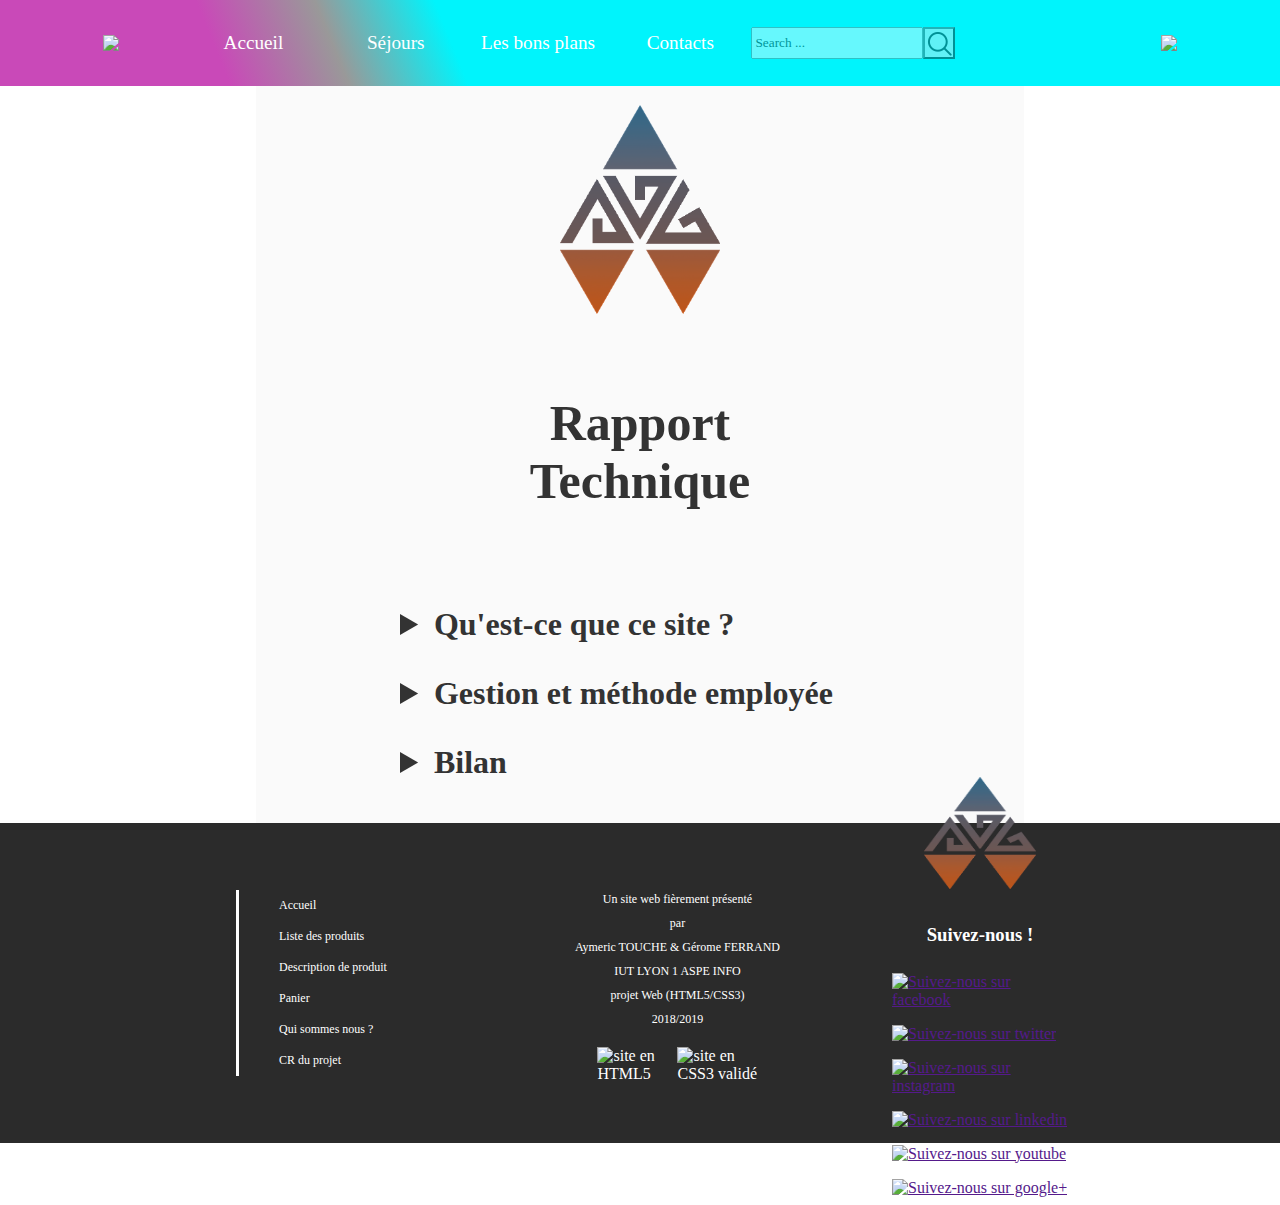
==== CompteRenduTechnique.html @ 72247f48 "maj media queries" ====
<!DOCTYPE html>
<html lang="fr">
<head>
	<title>Rapport Technique</title>
	<meta charset="utf-8">
	<style>
/*Général*/
		@font-face{
			font-family: 'Raleway';
			src: url('Police/Raleway/Raleway-Medium.ttf');
		}
		*{
			font-family: 'Raleway';
		}
		ul>li{
			list-style: none;
		}
		body{
			margin: 0;
		}

/*Header*/
		nav{ 
		   background-image:  -webkit-gradient(linear, 34% 3%, 18% 100%, from(#00F4FC), to(#C949B8), color-stop(.5,#999999));
		   position:fixed;
		   top: 0rem;
		   left: 0rem;
		   margin: 0 auto;
		   width: 100%;
		   opacity: 1;
		   z-index: 10;
		}
		nav ul{
		    display: flex;
		    justify-content: center;
		    align-items: center;
		    font-size: 1.2rem;
		    height: 3rem;
		}
		nav a{
		color: white;
		text-decoration:none; 
		}
		nav ul li{
		    width: 100%;
		    list-style-type: none;
		    display: flex;
		    justify-content: center;
		}
		nav input{
		    opacity: 0.4;
		}

		nav ul li .bouton{
		    background-image: url(images/icons8-search-30.png);
		    width: 2rem;
		    height: 2rem;
		}

/*Corps*/
		#background{
			background-image: url('images/orbite/orbite7.jpg');
			background-attachment: fixed;
			background-repeat: no-repeat;
			background-size: cover;
		}
		#corps{
			min-height: 37rem;
			color: #333;
			background-color: #FAFAFA;

			margin: 0 20%;
			padding: 2% 10%;

			display: flex;
			flex-direction: column;
			align-items: center;
		}
		#logo{
			max-width: 10rem;
			height: auto;
		}
		details>details{
			padding-left: 4rem;
		}
		#corps img{
			width: 100%;
			height: 100%;
		}
		#corps>h1{
			font-size: 50px;
			font-weight: bold;

			text-align: center;

			margin: 5rem;
		}
		details{
			font-size: 32px;
			margin: 1rem;
			align-self: flex-start;

		}
		details>summary{
			font-weight: bold;
		}
		details details>summary{
			font-size: 80%;
		}
		#corps p{
			text-align: justify;
			text-indent: 5rem;
			line-height: 1.5em;
			font-size: 18px;
		}
		#corps ul, #corps ul>li{
			text-align: justify;
			line-height: 2em;
			font-size: 18px;

			list-style: square;
		}

/*Footer*/
		footer{
			display: flex;
			justify-content: space-around;
			align-items: center;

			max-height: 20rem;

			padding: 0rem 10rem;

			color:white;
			background-color: #2B2B2B;
		}

	/*Arborescence*/
		footer ul{
			display: flex;
			flex-direction: column;
			text-align: left;
			list-style: none;

			margin: 2rem;

			border-left: 3px solid white;
		}
		footer>ul>li button{
			color:white;
			font-size: 12px;
			font-weight: normal;

			text-align: left;

			width: 10rem;
			margin: 0.5rem 0rem;
			padding: 0rem;

			border: none;
			background:rgb(0,0,0,0);
		}
		footer>ul>li button:hover{
			font-size: 12px;
			font-weight: bold;

			border-right: 2px solid white;
		}

	/*présentation projet*/
		footer #footergauche{
			display: flex;
			flex-flow: column;
			justify-content: center;
			align-items: center;
		}

		footer>div>p{
			font-size: 12px;
			text-align: center;
			line-height: 1.5rem;
			margin: 1rem;
		}
		footer #validation{
			display: flex;
			justify-content: center;
			align-content: center;

			margin: 1rem;
		}
		footer #validation>img{
			width: 5rem;
			height: 2rem;
			margin-top: 0rem;
		}

	/*Social media*/
		#footerdroit{
			display: flex;
			flex-direction: column;
			justify-content: space-between;
			align-items: center;

			width: 20%;
		}
		footer #footerlogo{
			width: 7rem;
			height: 7rem;
			margin: 1rem;
		}
		footer #boutonsocialmedia{
			display: flex;
			flex-flow: row wrap;
		}
		footer a>img{
			width: 1.5rem;
			height: 1.5rem;
			margin: 0.5rem;
		}

/*media queries*/
	@media screen and (max-width: 1200px){
		details>details{
			padding-left: 0rem;
		}
	}
	@media screen and (max-width: 1000px){
	/*footer*/
		footer{
			display: flex;
			flex-direction: column;

			max-height: none;

			padding: 2rem 0rem;
		}
		.footerelement{
			margin: 1rem;
		}
		.footerelement:nth-child(1){
			order: 2;
		}
		.footerelement:nth-child(2){
			order: 1;
		}
		.footerelement:nth-child(3){
			order: 3;
		}
	}

	</style>
</head>
<body>
<!--header-->
	<header>
	    <nav>
	        <ul>
	            <li><img src="images/icons8-launchpad-96.png"></li>
	            <li><a href="">Accueil</a></li>
	            <li><a href="">Séjours</a></li>
	            <li><a href="">Les bons plans</a></li>
	            <li><a href="">Contacts</a></li>
	            <li><input id="search" type="chanp" value="Search ... " /> <input class="bouton" type="button" value=" " /></li>
	            <li></li>
	            <li><img src="images/icons8-launchpad-96.png"></li>
	            <ul>
	    </nav>
	    <h1>Partez maintenant !</h1>
	</header>

<!--Corps-->
	<div id="background">
		<div id="corps">
			<img id="logo" alt="logo AVG" src="images/logo.png">
			<h1>Rapport Technique</h1>
			<details>
				<summary>Qu'est-ce que ce site ?</summary>
				<p>Ce projet s'inscrit dans le cadre de l'unité d'enseignement Web de la formation DUT Informatique dispensée par l'IUT LYON 1. Dans la continuité des cours théoriques que nous avons eu (notamment en HTML/CSS), ces travaux forment la partie pratique de cette discipline.</p>
				<p>Le but de ce projet consiste à élaborer une maquette de site de vente en ligne, la marchandise à vendre étant au choix. Conformément à l'énoncé qui nous a été fourni, ce site est composé de :</p>
				<ul>
					<li>Une page d'accueil, avec des éléments permettant d'effectuer des recherches, sélectionner directement un produit, etc.</li>
					<li>Une page de liste de produit qui répertorie les produits répondant à certains critères affectés par des filtres.</li>
					<li>une page de description d'article.</li>
					<li>Une page panier (embarquement), dont le but est de visualiser l'achat du client.</li>
					<li>Une page à propos de nous.</li>
					<li>Une page de compte rendu du projet, ici présente, permettant de proposer un aperçu de la façon dont le travail a été mené.</li>
				</ul>
				<p>En effet, en réponse aux contraintes qui nous ont été soumises, cette maquette est uniquement codée en HTML et en CSS sans framework, validée par le W3C validator.</p>

			</details>
			<details>
				<summary>Gestion et méthode employée</summary>
					<details>
						<summary>Outils utilisés</summary>
						<p>Nous avons utilisé <i>Sublim Text</i> pour coder le site. Malgré une licence propriétaire, cet éditeur de texte minimaliste et disponible multiplate-forme, offre de nombreuses fonctionnalités. Ce sont toutes ces raisons qui nous ont poussés à employer <i>Sublim Text</i>, cependant nous devions également choisir une méthode afin de diffuser nos productions.</p>
						<p>Dans un premier temps, nous avons choisis d'utiliser les services de <i>Google</i> (<i>Google Drive</i>) afin de partager nos documents. Néanmoins, comme tout nos autres projets nous nous sommes vite rendu compte des limites de cet outils. Raison pour laquelle nous nous sommes dirigés vers une solution plus professionelle : <i>Git</i> en tant que VCS et <i>GitHub</i> pour bénéficier de leurs serveurs distants.</p>
						<p>En effet, dans un soucis pratique et en accord avec le sujet, nous avons utilisé <i>GitHub</i> pour partager nos travaux, et rendre notre site accessible.</p>
						<p>Concernant la vérification de l'affichage sur les navigateurs, nous nous sommes principalement concentré sur firefox.</p>
					</details>
					<details>
						<summary>Répartition des tâches</summary>
						<p>Chacun de nous n'ayant jamais réalisé de site avant ce projet, nous ne savions pas vraiment comment l'aborder, notamment en termes de répartition des tâches. Nous avons par conséquent opté pour une division simple du travail :</p>
						<p>Aymeric s'est chargé de :</p>
						<ul>
							<li>Le header propre à toutes les pages,</li>
							<li>La page principale,</li>
							<li>La page du panier et</li>
							<li>La page about us.</li>
						</ul>
						<p>Gérome s'est chargé de :</p>
						<ul>
							<li>Le footer propre à toutes les pages,</li>
							<li>La page de la liste des articles,</li>
							<li>La page de description d'un article et</li>
							<li>La page compte rendu technique.</li>
						</ul>
						<p>Nous avons dans un premier temps travaillé chacun de notre côté, tout en nous tenant au courant de nos avancés respectives ainsi que des problématiques que nous rencontrions au cours de nos travaux. Enfin, nous nous sommes réunis dans un espace de coworking afin de finaliser et intégrer nos parties.</p>
					</details>
					<details>
						<summary>Maquettes & inspiration</summary>
						<p>Durant les premières séances dédiées à la confection du site web, nous avons fait quelques essaies (pour être franc : pas toujours très concluants...) afin de savoir vers quel type de design nous allions nous tourner. Après quelques recherches sur le net afin de connaître le courant actuel et "l'état de l'art" du design web, nous nous sommes accordés sur un style tendant vers du flat design (en nous basant notamment sur l'image ci-dessous) :</p>
						<img alt="image de flat design" src="images/maquette.jpg">
						<p>En effet, le flat design est très prisé sur le web. Bien que parfois critiqué pour son ergonomie, ce type d'interface minimaliste permet de bénéficier de rendu rapide et simple à réaliser. Par ailleurs, nous pensons que les aplats de couleur propre à ce style fonctionnent particulièrement bien avec des grandes images de paysage, mettant ainsi en valeur les produits proposés par une Agence de Voyage Galactique.</p>
						<p>Tout au long du projet nous avons réalisé de petites maquettes sur papier afin de modéliser nos idées et exprimer nos intentions. Ces croquis nous ont également permis de mieux visualiser les "boxs" que nous devions créer afin de mettre en forme nos idées.</p>
					</details>
					<details>
						<summary>Les techniques vues et utilisées</summary>
						<p>Comme énoncé en amont nous avons pu employer quelques techniques qui se sont avérées quelques peu difficiles à manipuler au début, mais qui se sont montrée en réalité très simple et utile par la suite, j'ai nommé les Flex-boxs. Nous avions déjà eu la chances de les voir en cours avec des exercices ludiques, or sans grenouilles pour nous représenter ces boxs il est légèrement plus compliqué de les gérer. Mais nous y sommes parvenues et cette techniques est incontestablement celle que nous avons le plus utilisée dans l'ensemble du projet.</p>
						<p>Néanmoins, nous avons pu également utiliser la disposition en grille (display:grid;) qui est sensiblement identique aux flex-boxs. En effet cette structure, grâce à ses cases disposées de façon absolues, ont permis à Aymeric de placer ses planètes selon une forme elliptique, propre au système solaire. Au-delà de ces 2 méthodes nous avons pu tester au cours de ce projet, différentes façons de structurer les balises html (float, inline-block...), sans pour autant les voir implémenter dans ce projet.</p>
					</details>
			</details>
			<details>
				<summary>Bilan</summary>
				<details>
					<summary>Avantages du projet</summary>
					<p>Une fois de plus, ce projet nous a permis de nous entrainer à utiliser le HTML et le CSS et mettre en pratique les cours que nous avons pu voir en classe. Cela nous a également permis de nous renseigner sur les différentes pratiques propre à ces langages client, les différents styles du web (qui nous ont également inspirés).</p>
					<p>De plus, cela nous a permis de nous faire une idée du quotidient des developers front end, même si nous nous doutons que dans un soucis de productivité, des frameworks tel que bootstrap sont utilisés par ces derniers. Il est cependant crucial de savoir comment gérer du code HTML/CSS lors de la création de site comme celui que vous êtes en train de consulter.</p>
				</details>
				<details>
					<summary>Limites</summary>
					<p>Plusieurs points se sont avérés compliqués. le premier étant que nous ne savons pas vraiment structurer le code CSS. En effet, nous pensons que malgré l'usage des sélecteurs, il peut rapidement être difficile de se repérer à partir du moment que la cinquantaine de lignes est passée. Raison pour laquelle nous avons décidé de commenter notre code.</p>
					<p>Un second point bloquant a dû être géré tant bien que mal. En effet nous pensions que dans le délai impartit (et les divers projets dans les différentes matières), nous aurions largement le temps de générer davantage de pages que celles nécessaires. Or ce fut loin d'être le cas ! Etant des novices dans ce domaine, il nous est arrivé de passer plusieurs heures sur une règle CSS qui ne s'appliquait pas ! Et ce pour de multiples raisons, soit car une tierce règles avec une priorité supérieure affectée le bloc en question, soit car la règles en question ne concernait pas le bloc mais son ascendant... Seul la pratique aurait pu corriger ce type de maladresse.</p>
				</details>
			</details>
		</div>
	</div>

<!--footer-->
	<footer>
	<!--footer gauche-->
		<ul class="footerelement" id="footergauche">
			<li><a href=""><button>Accueil</button></a></li>
			<li><a href="PageListeProduit.html"><button>Liste des produits</button></a></li>
			<li><a href="PageDescriptionArticle.html"><button>Description de produit</button></a></li>
			<li><a href=""><button>Panier</button></a></li>
			<li><a href=""><button>Qui sommes nous ?</button></a></li>
			<li><a href="CompteRenduTechnique.html"><button>CR du projet</button></a></li>
		</ul>

	<!--footer centre-->
		<div class="footerelement" id="footercentre">
			<p>
				Un site web fièrement présenté<br>
				par<br>
				Aymeric TOUCHE & Gérome FERRAND<br>
				IUT LYON 1 ASPE INFO<br>
				projet Web (HTML5/CSS3)<br>
				2018/2019<br>
			</p>
			<div id="validation">
				<img alt="site en HTML5 validé par le W3C" src="images/W3CValidator/W3CHTML5Validation.png">
				<img alt="site en CSS3 validé par le W3C" src="images/W3CValidator/W3CCSS3Validation.png">	
			</div>
		</div>

	<!--footer droit-->
		<div class="footerelement" id="footerdroit">
			<img alt="Logo de l'agence de voyage galactique" id="footerlogo" src="images/logo.png">
			<h3>Suivez-nous !</h3>
			<div id="boutonsocialmedia">
				<a href=""><img alt="Suivez-nous sur facebook" src="images/icones/icon.facebook.png"></a>
				<a href=""><img alt="Suivez-nous sur twitter" src="images/icones/icon.twitter.png"></a>
				<a href=""><img alt="Suivez-nous sur instagram" src="images/icones/icon.instagram.png"></a>
				<a href=""><img alt="Suivez-nous sur linkedin" src="images/icones/icon.linkedin.png"></a>
				<a href=""><img alt="Suivez-nous sur youtube" src="images/icones/icon.youtube.png"></a>
				<a href=""><img alt="Suivez-nous sur google+" src="images/icones/icon.google+.png"></a>
			</div>
		</div>
	</footer>

</body>
</html>
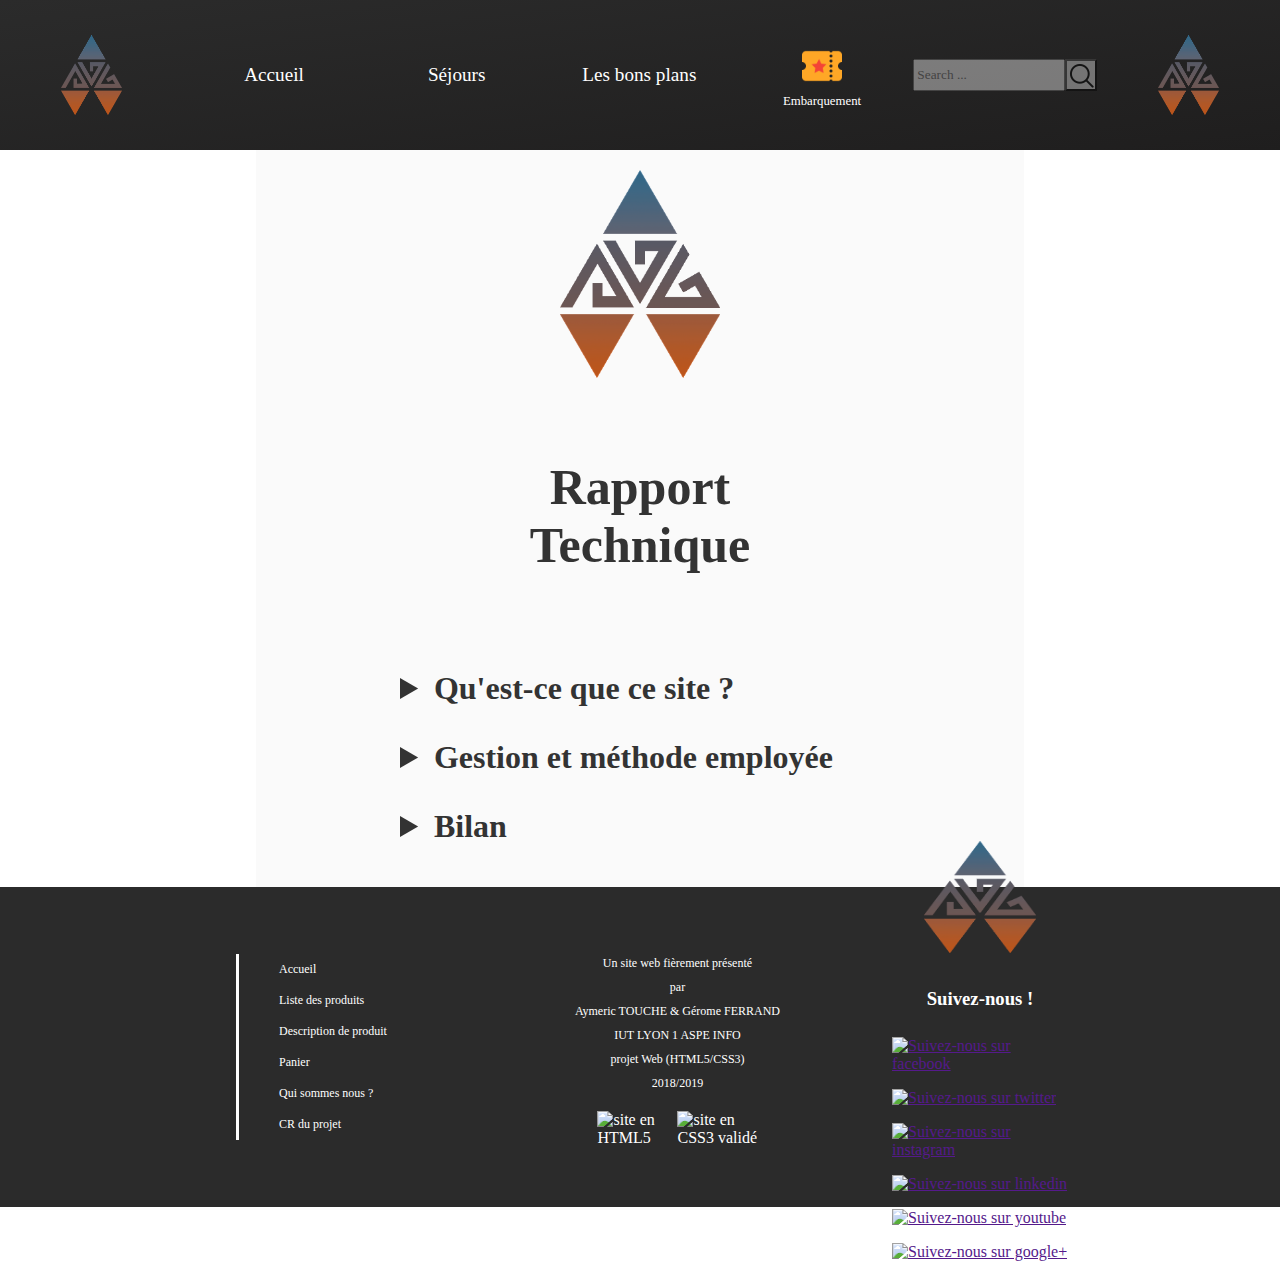
==== commit b7a3874b: "Add files via upload" ====
--- a/CompteRenduTechnique.html
+++ b/CompteRenduTechnique.html
@@ -19,46 +19,71 @@
 			margin: 0;
 		}
 
-/*Header*/
-		nav{ 
-		   background-image:  -webkit-gradient(linear, 34% 3%, 18% 100%, from(#00F4FC), to(#C949B8), color-stop(.5,#999999));
-		   position:fixed;
-		   top: 0rem;
-		   left: 0rem;
-		   margin: 0 auto;
-		   width: 100%;
-		   opacity: 1;
-		   z-index: 10;
-		}
-		nav ul{
-		    display: flex;
-		    justify-content: center;
-		    align-items: center;
-		    font-size: 1.2rem;
-		    height: 3rem;
-		}
-		nav a{
-		color: white;
-		text-decoration:none; 
-		}
-		nav ul li{
-		    width: 100%;
-		    list-style-type: none;
-		    display: flex;
-		    justify-content: center;
-		}
-		nav input{
-		    opacity: 0.4;
-		}
-
-		nav ul li .bouton{
-		    background-image: url(images/icons8-search-30.png);
-		    width: 2rem;
-		    height: 2rem;
-		}
+/*header*/
+	header nav{ 
+	   background-image: linear-gradient(to bottom right, #2B2B2B, #1F1E1E);
+	   position:fixed;
+	   top: 0;
+	   left: 0;
+	   right: 0;
+	   margin: 0 auto;
+	   opacity: 1;
+	   z-index: 10;
+	}
+	header nav ul{
+	    display: flex;
+	    justify-content: space-around;
+	    align-items: center;
+	    font-size: 1.2rem;
+	    height: 7rem;
+	    padding: 0;
+	}
+	header nav a{
+	color: white;
+	text-decoration:none; 
+	}
+	header nav ul li{
+	    width: 100%;
+	    list-style-type: none;
+	    display: flex;
+	    justify-content: center;
+	}
+	header nav input{
+	    opacity: 0.4;
+	    width:9rem;
+	}
+	header nav img{
+		height: 5rem;
+		width: auto;
+	}
+	header #ticket{
+	    width: 3rem;
+	    height: 3rem;
+	}
+	header #zone_embarquement{
+		display: flex;
+		flex-direction: column;
+		justify-content: center;
+		align-items: center;
+		font-size: 1rem;
+	}
+	header li p{
+		margin: 0rem;
+	    padding: 0rem;
+	    text-align: center;
+	    font-size: 0.8rem;
+	    color: white;
+	}
+	header nav ul li .bouton{
+	    background-image: url(images/icons8-search-30.png);
+	    width: 2rem;
+	    height: 2rem;
+	}
 
 /*Corps*/
 		#background{
+			margin-top: 9rem;
+
 			background-image: url('images/orbite/orbite7.jpg');
 			background-attachment: fixed;
 			background-repeat: no-repeat;
@@ -129,8 +154,10 @@
 
 			max-height: 20rem;
 
+			margin: 0;
 			padding: 0rem 10rem;
 
+			font-family: 'Raleway';
 			color:white;
 			background-color: #2B2B2B;
 		}
@@ -246,26 +273,41 @@
 		.footerelement:nth-child(3){
 			order: 3;
 		}
+		footer #boutonsocialmedia{
+			display: flex;
+			flex-flow: row wrap;
+			justify-content: center;
+		}
 	}
 
 	</style>
+
 </head>
 <body>
+
 <!--header-->
 	<header>
-	    <nav>
-	        <ul>
-	            <li><img src="images/icons8-launchpad-96.png"></li>
-	            <li><a href="">Accueil</a></li>
-	            <li><a href="">Séjours</a></li>
-	            <li><a href="">Les bons plans</a></li>
-	            <li><a href="">Contacts</a></li>
-	            <li><input id="search" type="chanp" value="Search ... " /> <input class="bouton" type="button" value=" " /></li>
-	            <li></li>
-	            <li><img src="images/icons8-launchpad-96.png"></li>
-	            <ul>
-	    </nav>
-	    <h1>Partez maintenant !</h1>
+		<nav>
+			<ul>
+				<li id="logo1"><img alt="logo" src="images/logo.png"></li>
+				<li id="acc"><a href="Site2.html">Accueil</a></li>
+				<li id="Sej"><a href="PageListeProduit.html">Séjours</a></li>
+				<li id="promo"><a href="">Les bons plans</a></li>
+				<li id="zone_embarquement">
+					<p>
+						<a href="Site_voyage_zone_embarquement.html"><img  id="ticket" src="images/ticket.png" alt="icone_ticket"></a>
+					</p>
+					<a href="Site_voyage_zone_embarquement.html"><p>Embarquement</p></a>
+				</li>
+				<li id="search">
+						<input id="search" type="text" placeholder="Search ... " /> 
+						<a href="PageListeProduit.html">
+							<input class="bouton" type="button" value=" " />
+						</a>
+				</li>
+				<li><img alt="logo" src="images/logo.png"></li>
+			</ul>
+		</nav>
 	</header>
 
 <!--Corps-->
@@ -349,12 +391,12 @@
 	<footer>
 	<!--footer gauche-->
 		<ul class="footerelement" id="footergauche">
-			<li><a href=""><button>Accueil</button></a></li>
-			<li><a href="PageListeProduit.html"><button>Liste des produits</button></a></li>
-			<li><a href="PageDescriptionArticle.html"><button>Description de produit</button></a></li>
-			<li><a href=""><button>Panier</button></a></li>
-			<li><a href=""><button>Qui sommes nous ?</button></a></li>
-			<li><a href="CompteRenduTechnique.html"><button>CR du projet</button></a></li>
+			<li><a href=""><button>Accueil</button></a></li><!--Utilisation de bouton dans des liens car pas de PHP !-->
+			<li><a href="PageListeProduit.html"><button>Liste des produits</button></a></li><!--Utilisation de bouton dans des liens car pas de PHP !-->
+			<li><a href="PageDescriptionArticle.html"><button>Description de produit</button></a></li><!--Utilisation de bouton dans des liens car pas de PHP !-->
+			<li><a href=""><button>Panier</button></a></li><!--Utilisation de bouton dans des liens car pas de PHP !-->
+			<li><a href=""><button>Qui sommes nous ?</button></a></li><!--Utilisation de bouton dans des liens car pas de PHP !-->
+			<li><a href="CompteRenduTechnique.html"><button>CR du projet</button></a></li><!--Utilisation de bouton dans des liens car pas de PHP !-->
 		</ul>
 
 	<!--footer centre-->
